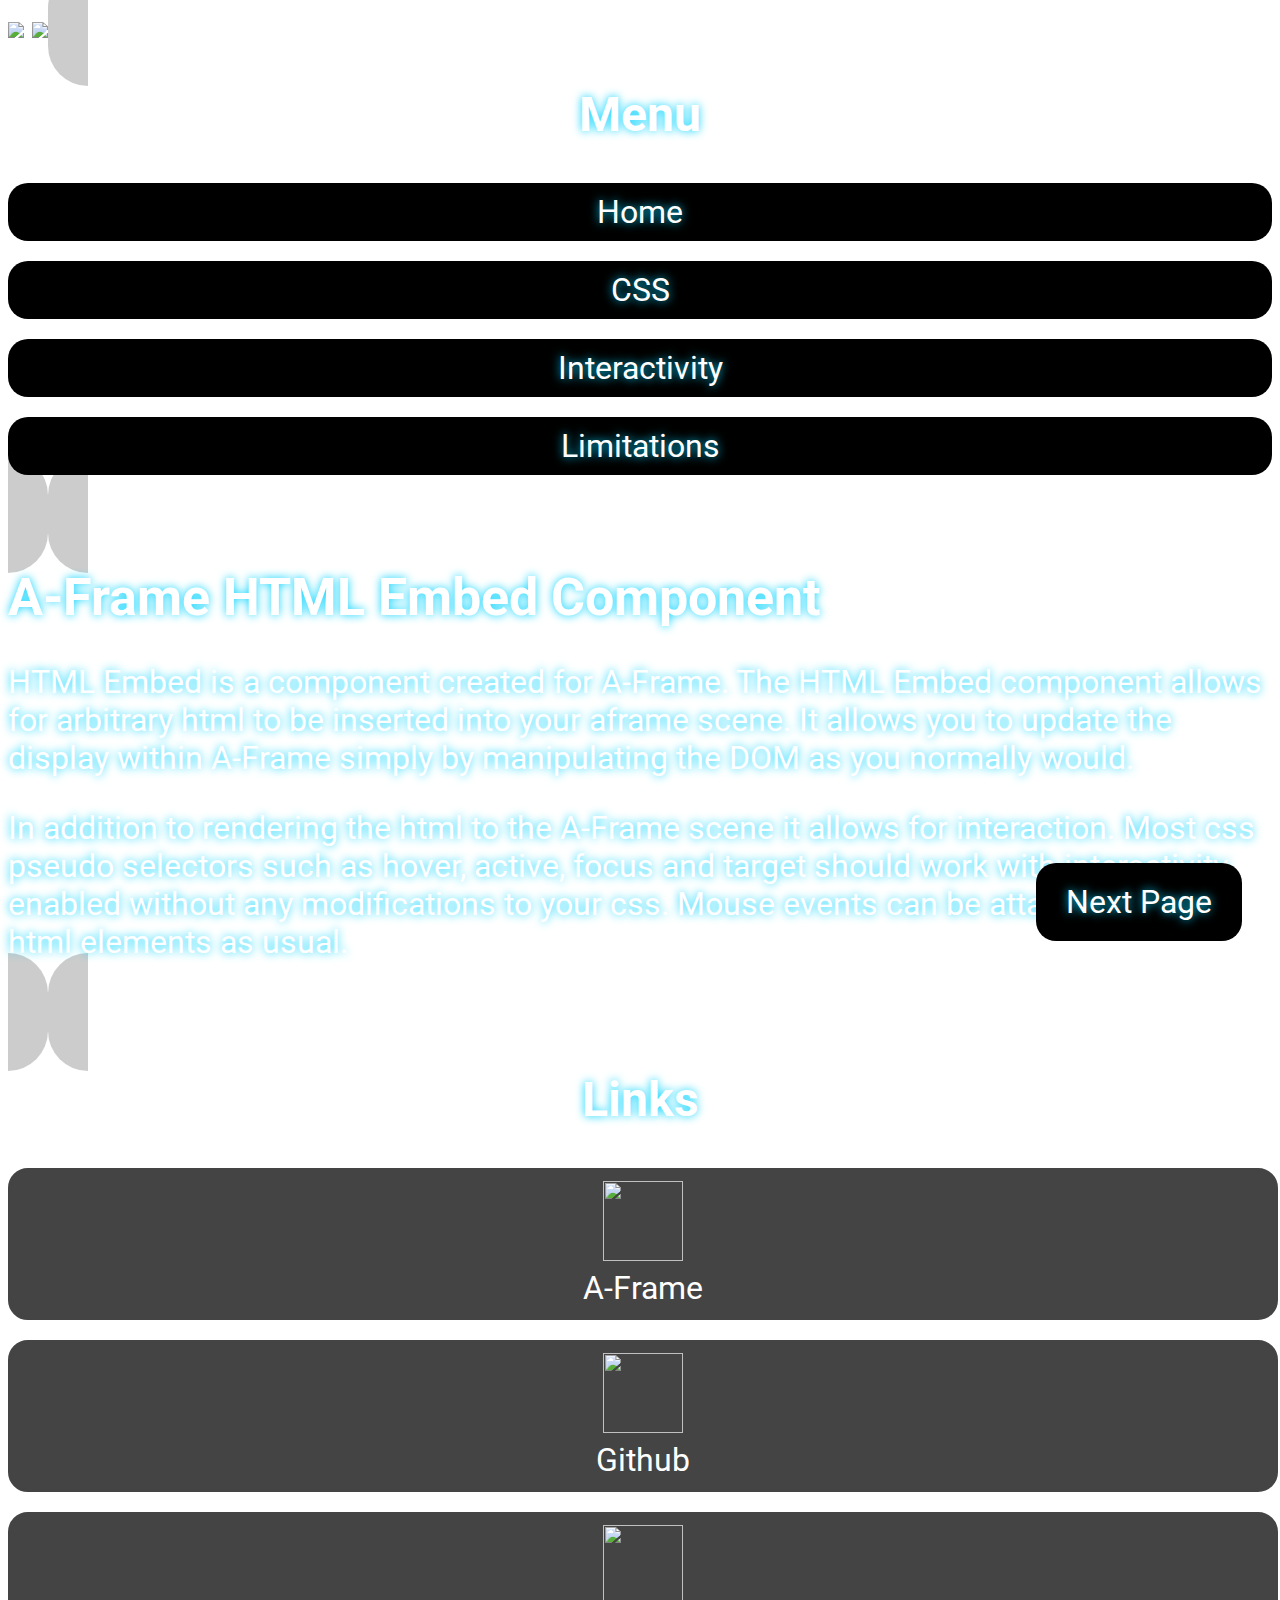
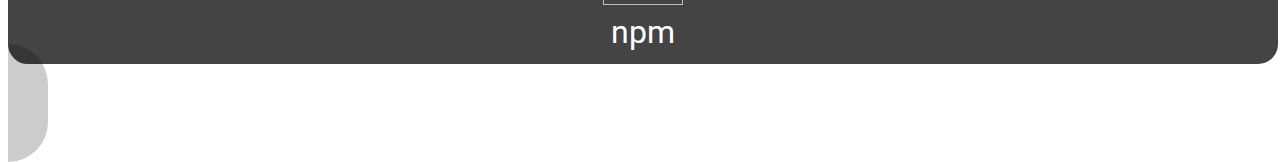
==== src/test.html @ 2ba15a2f "Desktop and Mobile icon interaction added" ====
<!doctype html>
<html>
  <head>
    <script src="https://aframe.io/releases/0.9.2/aframe.min.js"></script>
    <script src="../build.js"></script>
    <link href="https://fonts.googleapis.com/css?family=Roboto&display=swap" rel="stylesheet">
    <style>
    body{
      font-family: 'Roboto', sans-serif;
      text-shadow: 0px 0px 10px #00d2ff;
      color: #fff;
      font-size: 32px;
    }
    h1{
      font-size: 52px;
    }
    .dark{
      background-color: rgba(0,0,0,0.2);
      border-radius:50px;  
      background-repeat: no-repeat;
      background-position: bottom right;
      padding: 40px;
    }
    .main{
      width: 1024px;
      height: 768px;
      overflow: hidden;
    }
    .menu{
      width: 256px;
      height: 768px;
      text-align: center;
    }
    .menu ul{
      list-style-type: none;
      margin: 0;
      padding: 0;
    }
    a.button{
      display: inline-block;
      width: 100%;
      border-radius: 20px;
      background-color: #000;
      color: #fff;
      text-decoration: none;
      text-align: center;
      padding: 10px 0;
      margin-bottom: 20px;
    }
    a.button:hover{
      background-color: #fff;
      color: #888;
    }
    a.button:active{
      background-color: #fff;
      color: #888;
      box-shadow: 0px 0px 50px #00d2ff;
    }
    a.imgLink{
      width: 100%;
      border-radius: 20px;
      color: #fff;
      text-decoration: none;
      text-align: center;
      padding: 10px 0;
      margin-bottom: 20px;
      background-color: #444;
      border: 3px solid #444;
      text-shadow: none;
      display: block;
    }
    a.imgLink:hover{
      border: 3px solid #fff;
      background-color: #444;
    }
    .code{
      white-space: pre;
      font-size: 0.7em;
      background-color: #000;
      margin-bottom: 30px;
    }
    .next,.prev{
      position: absolute;
      bottom: 0px;
      right: 30px;
      display: inline-block;
      width: auto !important;
      padding: 20px 30px !important;
    }
    .prev{
      right: auto;
      left: 30px;
    }
    #page1{
      position: relative;
      height: 100%;
    }
    #page2, #page3, #page4{
      display: none;
      position: relative;
      height: 100%;
    }
    .slide{
      height:100%;
    }
    .slide:target #page1{
      display: none;
    }
    #slide2:target #page2{
      display: block;
    }
    #slide3:target #page3{
      display: block;
    }
    #slide4:target #page4{
      display: block;
    }
    #page4 ul{
      list-style-type: square;
      font-size: 0.8em;
    }
    </style>
    <script>
    AFRAME.registerComponent('showbutton', {
      schema: {
        'target': {type: 'selector'},
      },
      init: function () {
        var show=false;    
        this.el.addEventListener("click",()=>{
          if(show){
            this.data.target.setAttribute("visible","false");
            this.el.querySelector("a").innerHTML="Show Box";
          }else{
            this.data.target.setAttribute("visible","true");
            this.el.querySelector("a").innerHTML="Hide Box";
          }
          show=!show;
        });
      }
    });
    </script>
  </head>
  <body>
    <div id="slide2" class="slide">
    <div id="slide3" class="slide">
    <div id="slide4" class="slide">
    <a-scene fog="type: linear; color: #222222; far: 20;">
      <a-assets>
        <img id="floor" src="assets/floor.png">
        <img id="tex1" src="assets/box.png">
      </a-assets>
      <a-plane material="src:#floor; repeat: 700 700; transparent: true;" height="500" width="500" rotation="-90 0 0"></a-plane>
      <a-sky color="#222222"></a-sky>
      <a-entity id="cameraRig">
        <a-camera id="camera">
        </a-camera>
        <a-entity id="mouseCursor" cursor="rayOrigin: mouse" raycaster="objects: .screen"></a-entity>
        <a-entity laser-controls raycaster="objects: .screen;"></a-entity>
      </a-entity>
      <a-entity id="menu" class="screen menu dark" htmlembed="ppu:256" position="-2.712 2.5 -4.476" rotation="0 45 0">
        <h2>Menu</h2>
        <ul>
          <li><a href="#" class="button">Home</a></li>
          <li><a href="#slide2" class="button">CSS</a></li>
          <li><a href="#slide3" class="button">Interactivity</a></li>
          <li><a href="#slide4" class="button">Limitations</a></li>
        </ul>
      </a-entity>
      <a-entity id="main" class="screen dark main" htmlembed="ppu:256" position="0 2.5 -5">
        <div id="page1">
          <h1>A-Frame HTML Embed Component</h1>
          <p>HTML Embed is a component created for A-Frame. The HTML Embed component allows for arbitrary html to be inserted into your aframe scene. It allows you to update the display within A-Frame simply by manipulating the DOM as you normally would. 
          </p>
          <p>
      In addition to rendering the html to the A-Frame scene it allows for interaction. Most css pseudo selectors such as hover, active, focus and target should work with interactivity enabled without any modifications to your css. Mouse events can be attached to the html elements as usual. </p>
          <a href="#slide2" class="button next">Next Page</a>
        </div>
        <div id="page2">
          <h1>Cascading Style Sheets (CSS)</h1>
          <p>HTML Embed allows you to add interactivity by adding standard css interactions such as hover:
          <div class="code">
          .button{
	          color: #000000;
          }
          .button:hover{
	          color: #ffffff;
          }
          </div>
          <div class="code">
            &lt;a-scene&gt;
	            &lt;a-entity htmlembed&gt;
		            &lt;a href="#home" class="button">Home&lt;/a&gt;
	            &lt;/a-entity&gt;
            &lt;/a-scene&gt;
          </div>
          <a href="#" class="button prev">Prev Page</a>
          <a href="#slide3" class="button next">Next Page</a>
        </div>
        <div id="page3">
          <h1>Interactivity</h1>
          <p>You can add javascript interactivity in the standard way either by events on the elements themselves or alternatively by adding event listeners to the DOM.</p>
          <div class="code">  
          cubebutton.addEventListener("click",function(){
            if(show){
              box.setAttribute("visible","false");
              cubebutton.innerHTML="Show Box";
            }else{
              box.setAttribute("visible","true");
              cubebutton.innerHTML="Hide Box";
            }
            show=!show;
          });
          </div>
          <a-entity showbutton="target:#box"><a class="button" href="javascript:void(0)">Show Box</a></a-entity>
          <a href="#slide2" class="button prev">Prev Page</a>
          <a href="#slide4" class="button next">Next Page</a>
        </div>
        <div id="page4">
          <h1>Limitations</h1>
          <ul>
            <li>All styles and images must be in the same origin or allow access via CORS; this allows the component to embed all of the assets required to render the html properly to the canvas via the foreignObject element. </li>
            <li>transform-style css is limited to flat. This is mainly due to it not being rendered properly to canvas so element bounding for preserve-3d has not yet been implemented. If the rendering is fixed as some point I may go back and get it working as well.</li>
            <li>"a-" tags do not render correctly as XHTML embeded into SVG, so any parent "a-" elements of the embed html will be converted to div tags for rendering. This may mean your css will require modification.</li>
            <li>Elements that require rendering outside of the DOM such as the iframe and canvas element will not work.
            <li>:before and :after pseudo elements can't be accessed via the DOM so they can't be used in the element to determine the object bounds. As such, use them with caution. </li>
            <li>Form elements are not consistently rendered to the canvas element so some basic default styles are included for consistency.</li>
            <li>Currently there is no support for css transitions.</li>
          </ul>
          <a href="#slide3" class="button prev">Prev Page</a>
        </div>
      </a-entity>
      <a-entity id="menu" class="screen menu dark" htmlembed="ppu:256" position="2.712 2.5 -4.476" rotation="0 -45 0">
        <h2>Links</h2>
        <a class="imgLink" href="https://aframe.io/"><img src="assets/aframe.png" width="80" height="80"><div>A-Frame</div></a>
        <a class="imgLink" href="https://github.com/supereggbert/aframe-htmlembed-component"><img src="assets/github.png" width="80" height="80"><div>Github</div></a>
        <a class="imgLink" href="https://www.npmjs.com/package/aframe-htmlembed-component"><img src="assets/npm.png" width="80" height="80"><div>npm</div></a>
      </a-entity>
      <a-box material="src:#tex1" scale="0.5 0.5 0.5" position="0 0.5 -4" id="box" visible="false"></a-box>
    </a-scene>
    </div>
    </div>
    </div>
  </body>
</html>
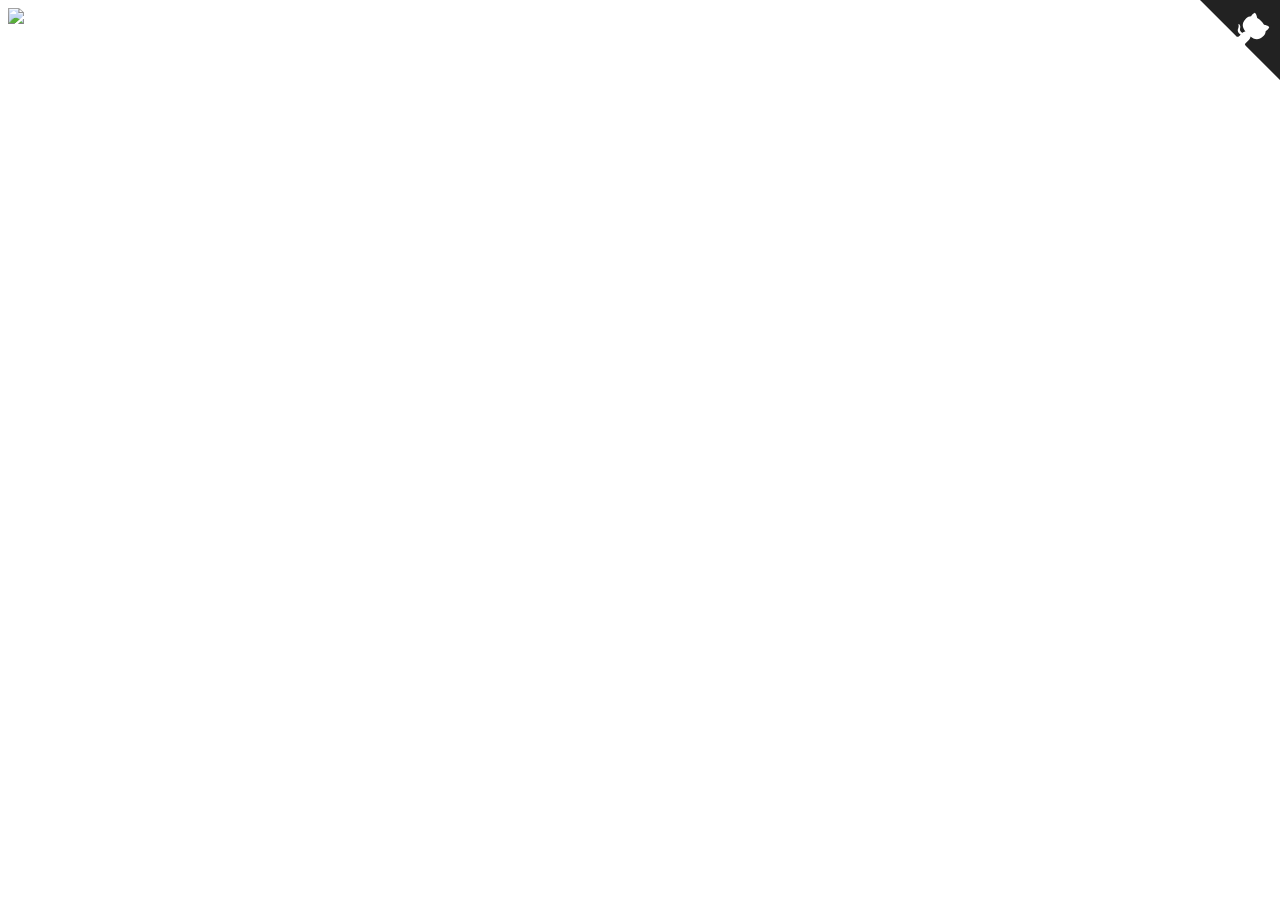
==== commit 2ea59711: "Added shadows" ====
--- a/src/test.html
+++ b/src/test.html
@@ -1,246 +1,58 @@
-
-<!doctype html>
 <html>
   <head>
-    <script src="https://aframe.io/releases/0.9.2/aframe.min.js"></script>
+    <title>A-Frame Super Hands Component - Pointer Controls</title>
+    <!-- Replace "../build.js" with the super-hands and
+         A-Frame distributions to run : -->
     <script src="../build.js"></script>
-    <link href="https://fonts.googleapis.com/css?family=Roboto&display=swap" rel="stylesheet">
-    <style>
-    body{
-      font-family: 'Roboto', sans-serif;
-      text-shadow: 0px 0px 10px #00d2ff;
-      color: #fff;
-      font-size: 32px;
-    }
-    h1{
-      font-size: 52px;
-    }
-    .dark{
-      background-color: rgba(0,0,0,0.2);
-      border-radius:50px;  
-      background-repeat: no-repeat;
-      background-position: bottom right;
-      padding: 40px;
-    }
-    .main{
-      width: 1024px;
-      height: 768px;
-      overflow: hidden;
-    }
-    .menu{
-      width: 256px;
-      height: 768px;
-      text-align: center;
-    }
-    .menu ul{
-      list-style-type: none;
-      margin: 0;
-      padding: 0;
-    }
-    a.button{
-      display: inline-block;
-      width: 100%;
-      border-radius: 20px;
-      background-color: #000;
-      color: #fff;
-      text-decoration: none;
-      text-align: center;
-      padding: 10px 0;
-      margin-bottom: 20px;
-    }
-    a.button:hover{
-      background-color: #fff;
-      color: #888;
-    }
-    a.button:active{
-      background-color: #fff;
-      color: #888;
-      box-shadow: 0px 0px 50px #00d2ff;
-    }
-    a.imgLink{
-      width: 100%;
-      border-radius: 20px;
-      color: #fff;
-      text-decoration: none;
-      text-align: center;
-      padding: 10px 0;
-      margin-bottom: 20px;
-      background-color: #444;
-      border: 3px solid #444;
-      text-shadow: none;
-      display: block;
-    }
-    a.imgLink:hover{
-      border: 3px solid #fff;
-      background-color: #444;
-    }
-    .code{
-      white-space: pre;
-      font-size: 0.7em;
-      background-color: #000;
-      margin-bottom: 30px;
-    }
-    .next,.prev{
-      position: absolute;
-      bottom: 0px;
-      right: 30px;
-      display: inline-block;
-      width: auto !important;
-      padding: 20px 30px !important;
-    }
-    .prev{
-      right: auto;
-      left: 30px;
-    }
-    #page1{
-      position: relative;
-      height: 100%;
-    }
-    #page2, #page3, #page4{
-      display: none;
-      position: relative;
-      height: 100%;
-    }
-    .slide{
-      height:100%;
-    }
-    .slide:target #page1{
-      display: none;
-    }
-    #slide2:target #page2{
-      display: block;
-    }
-    #slide3:target #page3{
-      display: block;
-    }
-    #slide4:target #page4{
-      display: block;
-    }
-    #page4 ul{
-      list-style-type: square;
-      font-size: 0.8em;
-    }
-    </style>
-    <script>
-    AFRAME.registerComponent('showbutton', {
-      schema: {
-        'target': {type: 'selector'},
-      },
-      init: function () {
-        var show=false;    
-        this.el.addEventListener("click",()=>{
-          if(show){
-            this.data.target.setAttribute("visible","false");
-            this.el.querySelector("a").innerHTML="Show Box";
-          }else{
-            this.data.target.setAttribute("visible","true");
-            this.el.querySelector("a").innerHTML="Hide Box";
-          }
-          show=!show;
-        });
-      }
-    });
-    </script>
+    <!-- <script src="https://aframe.io/releases/1.0.4/aframe.min.js"></script> -->
+    <!-- <script src="https://unpkg.com/super-hands/dist/super-hands.min.js"></script> -->
+    <script src="https://unpkg.com/aframe-event-set-component@^4.0.0/dist/aframe-event-set-component.min.js"></script>
+    <script src="https://rawgit.com/feiss/aframe-environment-component/master/dist/aframe-environment-component.min.js"></script>
+    <link rel="stylesheet" type="text/css" href="../assets/examples.css">
   </head>
   <body>
-    <div id="slide2" class="slide">
-    <div id="slide3" class="slide">
-    <div id="slide4" class="slide">
-    <a-scene fog="type: linear; color: #222222; far: 20;">
+    <a-scene environment="preset: default; shadow: true" avatar-recorder
+             touch-to-click-converter>
       <a-assets>
-        <img id="floor" src="assets/floor.png">
-        <img id="tex1" src="assets/box.png">
+        <img id="portals-preview" src="../assets/portals.jpg"></img>
+        <a-mixin id="cube" geometry="primitive: box; width: 0.5; height: 0.5; depth: 0.5"
+                 hoverable grabbable stretchable draggable droppable
+                 shadow
+                 event-set__dragdrop="_event: drag-drop; geometry.primitive: sphere; geometry.radius: 0.25"
+                 event-set__hoveron="_event: hover-start; material.opacity: 0.7; transparent: true"
+                 event-set__hoveroff="_event: hover-end; material.opacity: 1; transparent: false"
+                 event-set__dragon="_event: dragover-start; material.wireframe: true"
+                 event-set__dragoff="_event: dragover-end; material.wireframe: false">
+        </a-mixin>
       </a-assets>
-      <a-plane material="src:#floor; repeat: 700 700; transparent: true;" height="500" width="500" rotation="-90 0 0"></a-plane>
-      <a-sky color="#222222"></a-sky>
-      <a-entity id="cameraRig">
-        <a-camera id="camera">
-        </a-camera>
-        <a-entity id="mouseCursor" cursor="rayOrigin: mouse" raycaster="objects: .screen"></a-entity>
-        <a-entity laser-controls raycaster="objects: .screen;"></a-entity>
+      <a-entity camera wasd-controls position="0 1 1"
+                capture-mouse
+                raycaster="objects: .cube" cursor="rayOrigin:mouse"
+                static-body="shape: sphere; sphereRadius: 0.001"
+                super-hands="colliderEvent: raycaster-intersection;
+                             colliderEventProperty: els;
+                             colliderEndEvent:raycaster-intersection-cleared;
+                             colliderEndEventProperty: clearedEls;">
       </a-entity>
-      <a-entity id="menu" class="screen menu dark" htmlembed="ppu:256" position="-2.712 2.5 -4.476" rotation="0 45 0">
-        <h2>Menu</h2>
-        <ul>
-          <li><a href="#" class="button">Home</a></li>
-          <li><a href="#slide2" class="button">CSS</a></li>
-          <li><a href="#slide3" class="button">Interactivity</a></li>
-          <li><a href="#slide4" class="button">Limitations</a></li>
-        </ul>
-      </a-entity>
-      <a-entity id="main" class="screen dark main" htmlembed="ppu:256" position="0 2.5 -5">
-        <div id="page1">
-          <h1>A-Frame HTML Embed Component</h1>
-          <p>HTML Embed is a component created for A-Frame. The HTML Embed component allows for arbitrary html to be inserted into your aframe scene. It allows you to update the display within A-Frame simply by manipulating the DOM as you normally would. 
-          </p>
-          <p>
-      In addition to rendering the html to the A-Frame scene it allows for interaction. Most css pseudo selectors such as hover, active, focus and target should work with interactivity enabled without any modifications to your css. Mouse events can be attached to the html elements as usual. </p>
-          <a href="#slide2" class="button next">Next Page</a>
-        </div>
-        <div id="page2">
-          <h1>Cascading Style Sheets (CSS)</h1>
-          <p>HTML Embed allows you to add interactivity by adding standard css interactions such as hover:
-          <div class="code">
-          .button{
-	          color: #000000;
-          }
-          .button:hover{
-	          color: #ffffff;
-          }
-          </div>
-          <div class="code">
-            &lt;a-scene&gt;
-	            &lt;a-entity htmlembed&gt;
-		            &lt;a href="#home" class="button">Home&lt;/a&gt;
-	            &lt;/a-entity&gt;
-            &lt;/a-scene&gt;
-          </div>
-          <a href="#" class="button prev">Prev Page</a>
-          <a href="#slide3" class="button next">Next Page</a>
-        </div>
-        <div id="page3">
-          <h1>Interactivity</h1>
-          <p>You can add javascript interactivity in the standard way either by events on the elements themselves or alternatively by adding event listeners to the DOM.</p>
-          <div class="code">  
-          cubebutton.addEventListener("click",function(){
-            if(show){
-              box.setAttribute("visible","false");
-              cubebutton.innerHTML="Show Box";
-            }else{
-              box.setAttribute("visible","true");
-              cubebutton.innerHTML="Hide Box";
-            }
-            show=!show;
-          });
-          </div>
-          <a-entity showbutton="target:#box"><a class="button" href="javascript:void(0)">Show Box</a></a-entity>
-          <a href="#slide2" class="button prev">Prev Page</a>
-          <a href="#slide4" class="button next">Next Page</a>
-        </div>
-        <div id="page4">
-          <h1>Limitations</h1>
-          <ul>
-            <li>All styles and images must be in the same origin or allow access via CORS; this allows the component to embed all of the assets required to render the html properly to the canvas via the foreignObject element. </li>
-            <li>transform-style css is limited to flat. This is mainly due to it not being rendered properly to canvas so element bounding for preserve-3d has not yet been implemented. If the rendering is fixed as some point I may go back and get it working as well.</li>
-            <li>"a-" tags do not render correctly as XHTML embeded into SVG, so any parent "a-" elements of the embed html will be converted to div tags for rendering. This may mean your css will require modification.</li>
-            <li>Elements that require rendering outside of the DOM such as the iframe and canvas element will not work.
-            <li>:before and :after pseudo elements can't be accessed via the DOM so they can't be used in the element to determine the object bounds. As such, use them with caution. </li>
-            <li>Form elements are not consistently rendered to the canvas element so some basic default styles are included for consistency.</li>
-            <li>Currently there is no support for css transitions.</li>
-          </ul>
-          <a href="#slide3" class="button prev">Prev Page</a>
-        </div>
-      </a-entity>
-      <a-entity id="menu" class="screen menu dark" htmlembed="ppu:256" position="2.712 2.5 -4.476" rotation="0 -45 0">
-        <h2>Links</h2>
-        <a class="imgLink" href="https://aframe.io/"><img src="assets/aframe.png" width="80" height="80"><div>A-Frame</div></a>
-        <a class="imgLink" href="https://github.com/supereggbert/aframe-htmlembed-component"><img src="assets/github.png" width="80" height="80"><div>Github</div></a>
-        <a class="imgLink" href="https://www.npmjs.com/package/aframe-htmlembed-component"><img src="assets/npm.png" width="80" height="80"><div>npm</div></a>
-      </a-entity>
-      <a-box material="src:#tex1" scale="0.5 0.5 0.5" position="0 0.5 -4" id="box" visible="false"></a-box>
+      <a-entity class="cube" mixin="cube" position="0 1 -1.25" material="color: red"></a-entity>
+      <a-entity class="cube" mixin="cube" position="0 1.6 -1.5" material="color: red"></a-entity>
+      <a-entity class="cube" mixin="cube" position="-0.9 1 -0.9" material="color: blue"></a-entity>
+      <a-entity class="cube" mixin="cube" position="-1 1.6 -1" material="color: blue"></a-entity>
+      <a-entity class="cube" mixin="cube" position="0.9 1 -0.9" material="color: green"></a-entity>
+      <a-entity class="cube" mixin="cube" position="1 1.6 -1" material="color: green"></a-entity>
+      <a-link href="../portals.html" title="Other Examples"
+              image="#portals-preview"
+              onmouseover="this.setAttribute('link', {highlighted: true})"
+              onmouseout="this.setAttribute('link', {highlighted: false})"
+              position = "0 1.6 0.7" rotation="0 0 0" scale="0.25 0.25 0.25">
+      </a-link>
     </a-scene>
-    </div>
-    </div>
-    </div>
+    <!-- GitHub Corner. -->
+    <a href="https://github.com/wmurphyrd/aframe-super-hands-component" class="github-corner">
+      <svg width="80" height="80" viewBox="0 0 250 250" style="fill:#222; color:#fff; position: absolute; top: 0; border: 0; right: 0;">
+        <path d="M0,0 L115,115 L130,115 L142,142 L250,250 L250,0 Z"></path><path d="M128.3,109.0 C113.8,99.7 119.0,89.6 119.0,89.6 C122.0,82.7 120.5,78.6 120.5,78.6 C119.2,72.0 123.4,76.3 123.4,76.3 C127.3,80.9 125.5,87.3 125.5,87.3 C122.9,97.6 130.6,101.9 134.4,103.2" fill="currentColor" style="transform-origin: 130px 106px;" class="octo-arm"></path><path d="M115.0,115.0 C114.9,115.1 118.7,116.5 119.8,115.4 L133.7,101.6 C136.9,99.2 139.9,98.4 142.2,98.6 C133.8,88.0 127.5,74.4 143.8,58.0 C148.5,53.4 154.0,51.2 159.7,51.0 C160.3,49.4 163.2,43.6 171.4,40.1 C171.4,40.1 176.1,42.5 178.8,56.2 C183.1,58.6 187.2,61.8 190.9,65.4 C194.5,69.0 197.7,73.2 200.1,77.6 C213.8,80.2 216.3,84.9 216.3,84.9 C212.7,93.1 206.9,96.0 205.4,96.6 C205.1,102.4 203.0,107.8 198.3,112.5 C181.9,128.9 168.3,122.5 157.7,114.1 C157.9,116.9 156.7,120.9 152.7,124.9 L141.0,136.5 C139.8,137.7 141.6,141.9 141.8,141.8 Z" fill="currentColor" class="octo-body"></path>
+      </svg>
+    </a>
+    <style>.github-corner:hover .octo-arm{animation:octocat-wave 560ms ease-in-out}@keyframes octocat-wave{0%,100%{transform:rotate(0)}20%,60%{transform:rotate(-25deg)}40%,80%{transform:rotate(10deg)}}@media (max-width:500px){.github-corner:hover .octo-arm{animation:none}.github-corner .octo-arm{animation:octocat-wave 560ms ease-in-out}}
   </body>
 </html>
